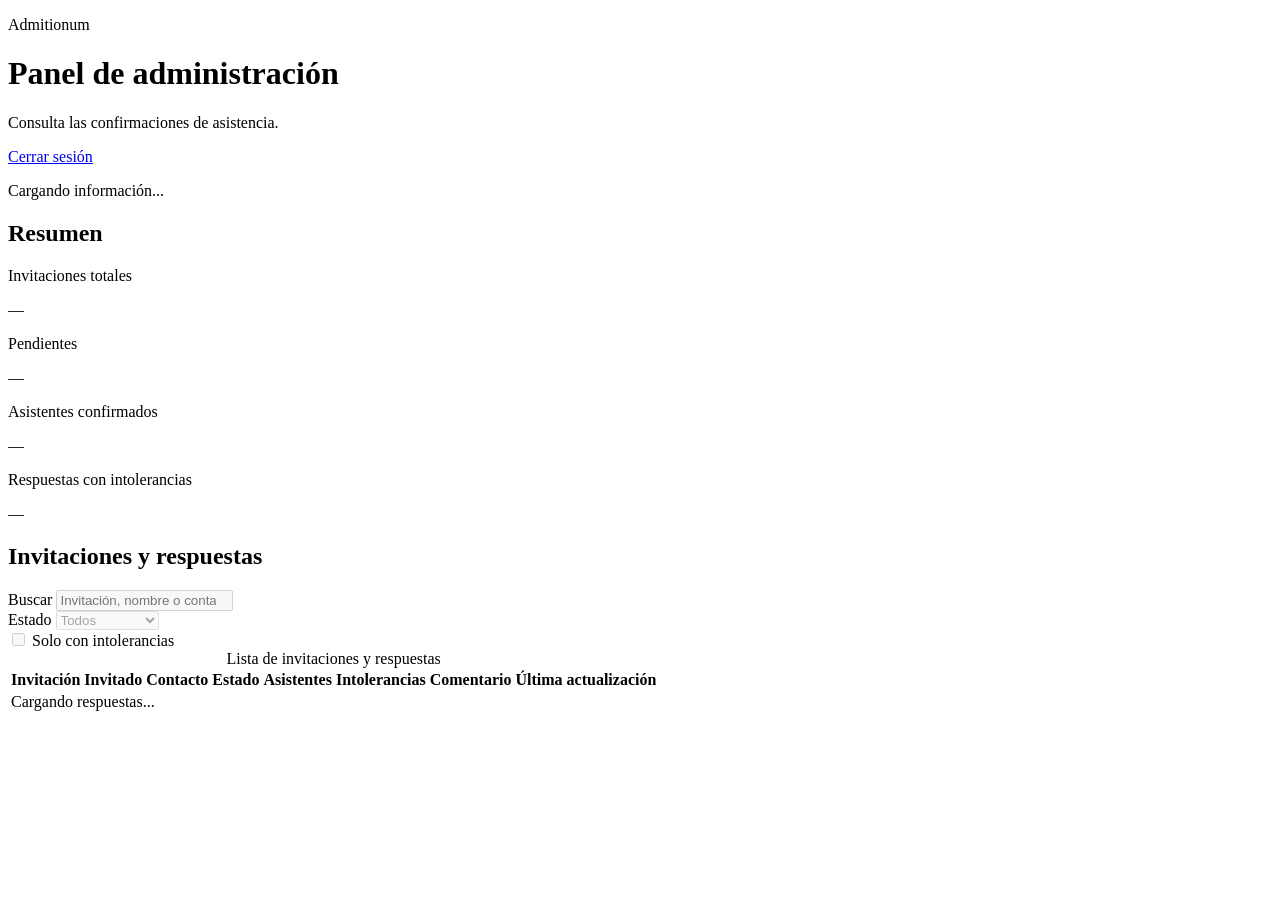
==== src/main/resources/static/admin/index.html @ b44e8f7d "Phase13.1: Added admin page and fixed a maven test error." ====
<!DOCTYPE html>
<html lang="es">
<head>
    <meta charset="UTF-8">

    <meta
        name="viewport"
        content="width=device-width, initial-scale=1.0"
    >

    <meta
        name="description"
        content="Panel administrativo de Admitionum"
    >

    <title>Administración | Admitionum</title>

    <link
        rel="stylesheet"
        href="/css/styles.css"
    >

    <script
        src="/js/admin-app.js"
        defer
    ></script>
</head>

<body class="admin-body">

    <main class="admin-page-container">

        <header class="admin-header">

            <div>
                <p class="event-name">
                    Admitionum
                </p>

                <h1>
                    Panel de administración
                </h1>

                <p class="admin-subtitle">
                    Consulta las confirmaciones de asistencia.
                </p>
            </div>

            <a
                class="admin-logout-link"
                href="/logout"
            >
                Cerrar sesión
            </a>

        </header>

        <p
            id="admin-message"
            class="admin-message"
            aria-live="polite"
        >
            Cargando información...
        </p>

        <section
            class="admin-section"
            aria-labelledby="summary-title"
        >

            <h2 id="summary-title">
                Resumen
            </h2>

            <div class="summary-grid">

                <article class="summary-card">

                    <p class="summary-label">
                        Invitaciones totales
                    </p>

                    <p
                        id="dashboard-total-invitations"
                        class="summary-value"
                    >
                        —
                    </p>

                </article>

                <article class="summary-card">

                    <p class="summary-label">
                        Pendientes
                    </p>

                    <p
                        id="dashboard-pending-invitations"
                        class="summary-value"
                    >
                        —
                    </p>

                </article>

                <article class="summary-card">

                    <p class="summary-label">
                        Asistentes confirmados
                    </p>

                    <p
                        id="dashboard-confirmed-attendees"
                        class="summary-value"
                    >
                        —
                    </p>

                </article>

                <article class="summary-card">

                    <p class="summary-label">
                        Respuestas con intolerancias
                    </p>

                    <p
                        id="dashboard-intolerances"
                        class="summary-value"
                    >
                        —
                    </p>

                </article>

            </div>

        </section>

        <section
            class="admin-section"
            aria-labelledby="responses-title"
        >

            <div class="admin-section-header">

                <h2 id="responses-title">
                    Invitaciones y respuestas
                </h2>

                <p
                    id="results-count"
                    class="results-count"
                    aria-live="polite"
                ></p>

            </div>

            <div
                class="admin-filters"
                aria-label="Filtros de respuestas"
            >

                <div class="admin-filter">

                    <label for="admin-search">
                        Buscar
                    </label>

                    <input
                        id="admin-search"
                        type="search"
                        placeholder="Invitación, nombre o contacto"
                        autocomplete="off"
                        disabled
                    >

                </div>

                <div class="admin-filter">

                    <label for="status-filter">
                        Estado
                    </label>

                    <select
                        id="status-filter"
                        disabled
                    >
                        <option value="ALL">
                            Todos
                        </option>

                        <option value="CONFIRMED">
                            Confirmadas
                        </option>

                        <option value="DECLINED">
                            Rechazadas
                        </option>

                        <option value="PENDING">
                            Pendientes
                        </option>

                        <option value="DISABLED">
                            Desactivadas
                        </option>

                        <option value="EXPIRED">
                            Expiradas
                        </option>
                    </select>

                </div>

                <label class="checkbox-filter">

                    <input
                        id="intolerances-filter"
                        type="checkbox"
                        disabled
                    >

                    Solo con intolerancias

                </label>

            </div>

            <div class="table-wrapper">

                <table class="admin-table">

                    <caption class="visually-hidden">
                        Lista de invitaciones y respuestas
                    </caption>

                    <thead>
                        <tr>
                            <th scope="col">
                                Invitación
                            </th>

                            <th scope="col">
                                Invitado
                            </th>

                            <th scope="col">
                                Contacto
                            </th>

                            <th scope="col">
                                Estado
                            </th>

                            <th scope="col">
                                Asistentes
                            </th>

                            <th scope="col">
                                Intolerancias
                            </th>

                            <th scope="col">
                                Comentario
                            </th>

                            <th scope="col">
                                Última actualización
                            </th>
                        </tr>
                    </thead>

                    <tbody id="responses-table-body">

                        <tr>
                            <td colspan="8">
                                Cargando respuestas...
                            </td>
                        </tr>

                    </tbody>

                </table>

            </div>

        </section>

    </main>

</body>
</html>
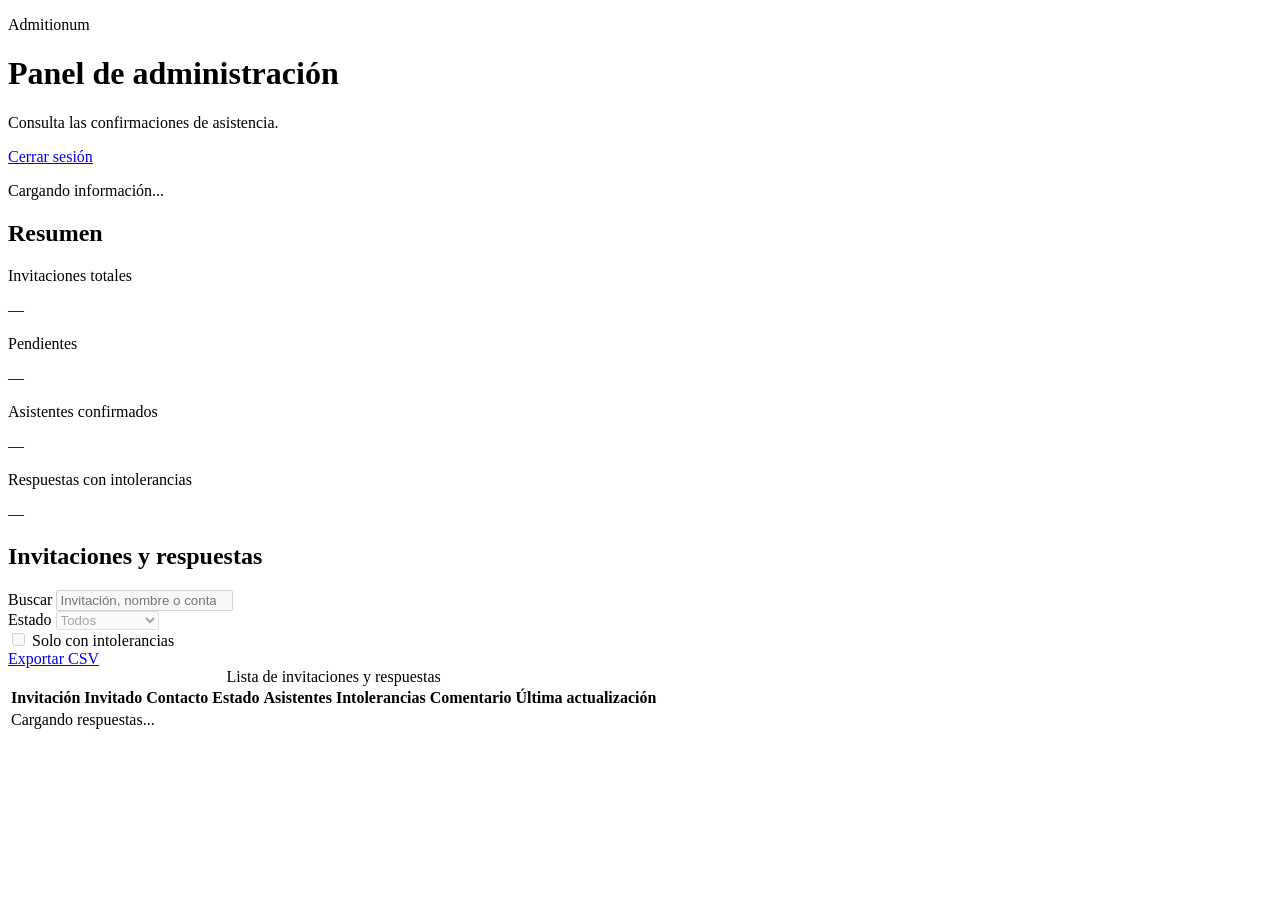
==== commit 54e1ff36: "Phase 14: Added CSV export endpoint and test." ====
--- a/src/main/resources/static/admin/index.html
+++ b/src/main/resources/static/admin/index.html
@@ -229,6 +229,17 @@
 
             </div>
 
+            <div class="admin-export-actions">
+
+                <a
+                    class="admin-export-link"
+                    href="/api/admin/responses.csv"
+                >
+                Exportar CSV
+                </a>
+
+            </div>
+
             <div class="table-wrapper">
 
                 <table class="admin-table">
